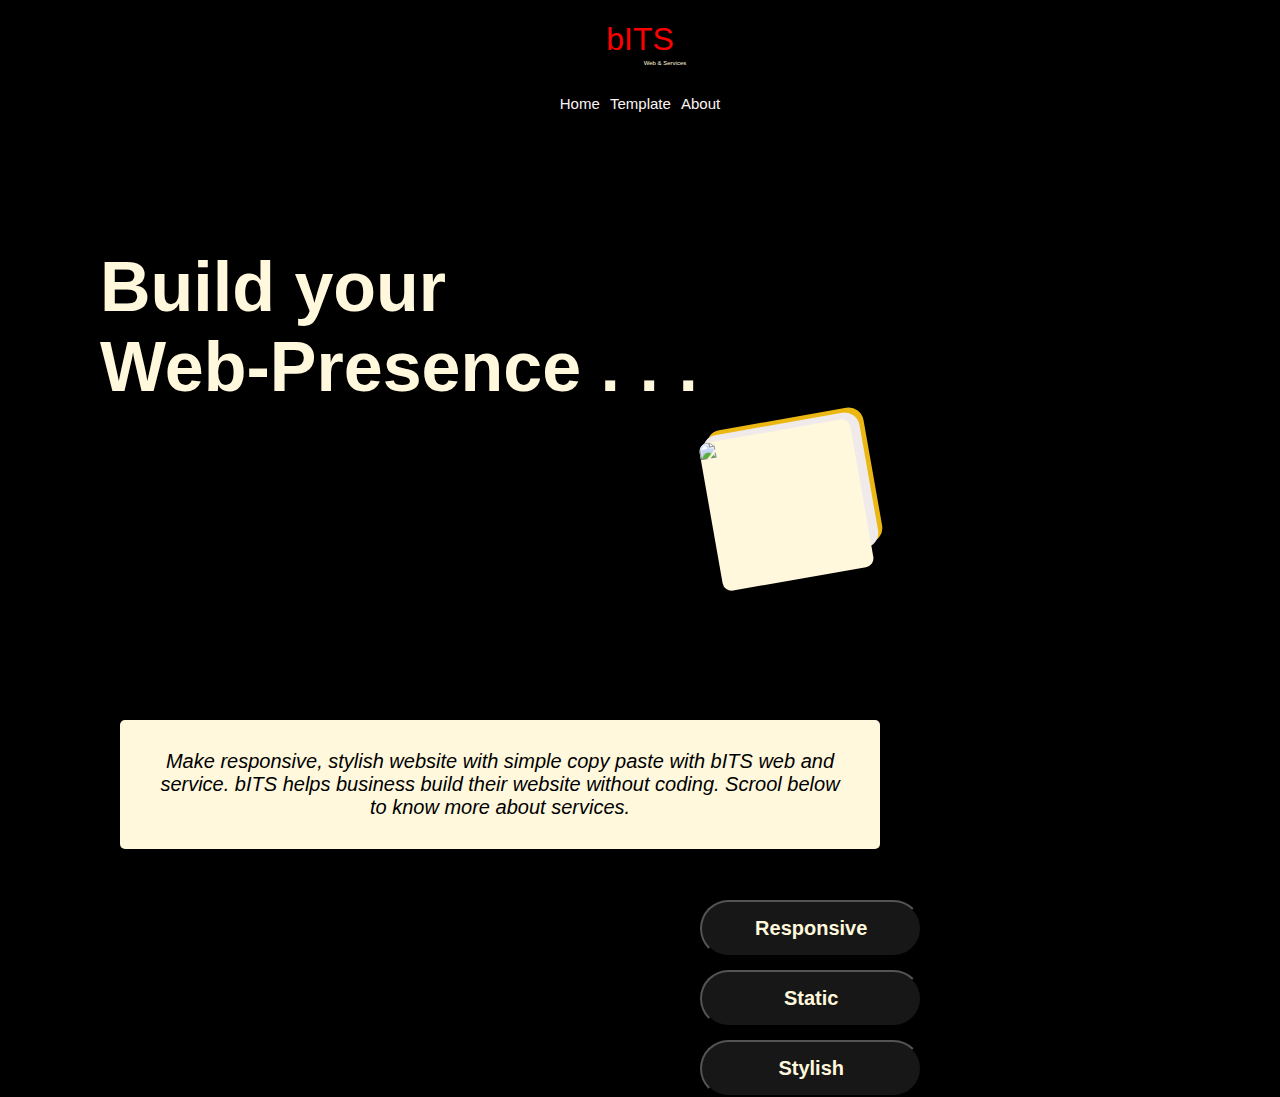
==== index.html @ 010cbac4 "improve responsiveness" ====
<!DOCTYPE html>
<html lang="en">
<head>
    <meta charset="UTF-8">
    <meta http-equiv="X-UA-Compatible" content="IE=edge">
    <meta name="viewport" content="width=device-width, initial-scale=1.0">
    <title>bITS - web services</title>
    <link rel="stylesheet" href="style.css">
    
</head>
<body>
    

<!-- This is heading -->
 <div class="heading">   
<h1 id="Main">bITS</h1>
<h4 id="Sub">Web & Services</h4>
</div>


<!-- Navagation -->
<H3 align="center">
    <div class="nav"> <a class="home"> Home </a> <a class="template">Template</a> <a class="about">About</a></div>

</H3>



<!-- Content -->
<h1 class="conthead"> Build your<br>Web-Presence . . .</h1> <br>

<!-- lOGO -->
<a></a>

<h1 class="box">
    box1
</h1>
<h1 class="box3">
    box1
</h1>

<h1 align="center">
    <img class="logo" align="center" src="Logo.jpg" alt="logo"></h1>




<!-- /* Paragraph 1 */ -->

    
<a> <p class="paragraph">Make responsive, stylish website with simple copy paste with bITS web and service. bITS helps business build their website without coding. Scrool below to know more about services. <p> </a>

<!-- Features -->
<a>
    <button class="fet1">Responsive</button> <br>
    <button class="fet2">Static</button><br>
    <button class="fet3">Stylish</button><br>
</a>

</body>
</html>
---- style.css ----
body{
    
    background-color: rgb(0, 0, 0);
    font-family: 'Gill Sans', 'Gill Sans MT', Calibri, 'Trebuchet MS', sans-serif;
    color: cornsilk;
    user-select: none;
    
}
/* Heading */
.heading{
    text-align: center;

}

#Main{
    font-weight: 300;
    color: red;
    
}

#Sub{
    font-size: 6px;
    font-weight: 100;
    position: relative;
    top: -20px;
    left: 25px;
    
}

/* Navagation */

.nav{
    color: rgb(252, 244, 244);
    padding: 10px;
    margin: 10px;
    font-weight: 200;
    font-size: 15px;
    position: relative;
    top: -20px;
    text-align: center;
}

.home, .about, .template{
    padding: 3px;
}


.home:hover{
    font-size: 20px;
    color: rgb(255, 255, 255);
    background-color: rgb(255, 0, 0);
    border-radius: 10px;
    padding: 5px;
    transition: 0.5s;

}

.template:hover{
    font-size: 20px;
    color: rgb(255, 255, 255);
    background-color: rgb(255, 0, 0);
    border-radius: 10px;
    padding: 5px;
    transition: 0.5s;
}

.about:hover{
    font-size: 20px;
    color: rgb(255, 255, 255);
    background-color: rgb(255, 0, 0);
    border-radius: 10px;
    padding: 5px;
    transition: 0.5s;

}


/* Content styling */

.conthead{
    position: absolute;
    top: 200px;
    left: 100px;
    font-size: 70px;
    
}

.conthead{
    animation: type 3s steps(29);
    transition: 3s;
    overflow: hidden;
    
    border-right: 40px white
    width: (29);

}

@keyframes type {
    0% {
        width: 0ch;
        transition: 3s;
    }
    100%{
        width: 29ch;
        transition: 3s;
    }

}




/* logo */

.logo{
    height: 150px;
    width: 153px;
    rotate: 8;
    position: absolute;
    top: 427px;
    left: 707px;
    -webkit-transform: rotate(-10deg);
    background-color: cornsilk;
    margin: 3px;
    border-radius: 9px;


}



.box{

    background-color: rgb(235, 184, 19);
    padding: 50px 42px;
    -webkit-transform: rotate(-10deg);
    position: absolute;
    left: 710px;
    top: 413px;
    margin: 5px;
    border-radius: 15px;
    
    

}

.box3{

    background-color: rgb(240, 234, 234);
    padding: 50px 42px;
    -webkit-transform: rotate(-10deg);
    position: absolute;
    left: 703.9px;
    top: 416px;
    margin: 7px;
    border-radius: 15px;
    
    

}

/* Responsiveness */
@media screen and (max-width: 600px) {
    .logo{
        display: none;
    }
    
}

@media screen and (max-width: 600px) {
    .logo{
        display: none;
    }
    
}

@media screen and (max-width: 600px) {
    .box{
        display: none;
    }
    
}
@media screen and (max-width: 600px) {
    .box3{
        display: none;
    }
    
}

@media screen and (max-width: 594px){
    .conthead{
        font-size: 70px;
    left: 80px;

    }
}


@media screen and (max-width: 534px){
    .conthead{
        font-size: 50px;
    left: 70px;

    }
}

@media screen and (max-width: 408px){
    .conthead{
        font-size: 40px;
        left: 60px;

    }
}

@media screen and (max-width:353px) {
    .conthead{
        font-size: 35px;
        left:60px;
    }
}



/* Paragraph 1 */

.paragraph{
    position: absolute;
    justify-content: center;
    text-align: center;
    top: 700px;
    left: 100px;
    color: black;
    background-color: cornsilk;
    border-radius: 5px;
    text-align: center;
    max-width: 700px ;
    max-height: 90%;
    margin: 20px;
    padding: 30px;
    font-weight: 500;
    font-style: oblique;
    font-size: 20px;
}


.paragraph:hover{
    background-color: rgba(193, 243, 93, 0.781);
    color: whitesmoke;
    transition: 0.5s;
}

/* Features */

.fet1{
    position: absolute;
    justify-content: center;
    text-align: center;
    top: 900px;
    left: 700px;
    padding: 15px;
    border-radius: 30px;
    width: 20ch;
    background-color: #171717;
    color: cornsilk;
    font-size: 20px;
    font-weight: 600;

}


.fet2{
    position: absolute;
    justify-content: right;
    text-align: center;
    top: 970px;
    left: 700px;
    padding: 15px;
    width: 20ch;
    border-radius: 30px;
    background-color: #171717;
    color: cornsilk;
    font-size: 20px;
    font-weight: 600;

}

.fet3{
    position: absolute;
    justify-content: center;
    text-align: center;
    top: 1040px;
    left: 700px;
    padding: 15px;
    width: 20ch;
    border-radius: 30px;
    background-color: #171717;
    color: cornsilk;
    font-size: 20px;
    font-weight: 600;


}

.fet1:hover{
    background-color: rgb(248, 248, 1);
    padding: 17px;
    transition: 1s;
    border-color: teal;

}
.fet2:hover{
    background-color: rgb(0, 255, 42);
    padding: 17px;
    transition: 1s;

}
.fet3:hover{
    background-color: rgb(0, 255, 191);
    padding: 17px;
    transition: 1s;
}


@media screen and (max-width: 921px) {
    .fet1{
    left: 400px;
    top: 650px;
        
    }
    .fet2{
        left: 500px;
    top: 730px;

    
    }
    .fet3{
        left: 500px;
    top: 800px;

    }
    .paragraph{
        top: 600px;
    }
    
}


@media screen and (max-width: 587px) {

    .fet1{
        left: 200px;
    }
    .fet2{
        left: 200px;
    }
    .fet3{
        left: 200px;
    }
    .paragraph{
        top: 400px;
        


    }
}

@media screen and (max-width: 463px) {

    .fet1{
        left: 100px;
    }
    .fet2{
        left: 100px;
    }
    .fet3{
        left: 100px;
    }
    .paragraph{
        top: 400px;
        left: 60px;
        margin: 0px;
        


    }
}

@media screen and (max-width: 405px) {

    .fet1{
        left: 100px;
    }
    .fet2{
        left: 100px;
    }
    .fet3{
        left: 100px;
    }
    .paragraph{
        top: 350px;
        left: 60px;
        margin: 0px;
        


    }
}

@media screen and (max-width:283px) {
    .paragraph{
        font-size: 18px;
        font-weight: 450;
        padding: 15px;
        top: 30px;
    }
    .fet1{
        left: 70px;
    }
    .fet2{
        left: 70px;
    }
    .fet3{
        left: 70px;
    }

    }
}
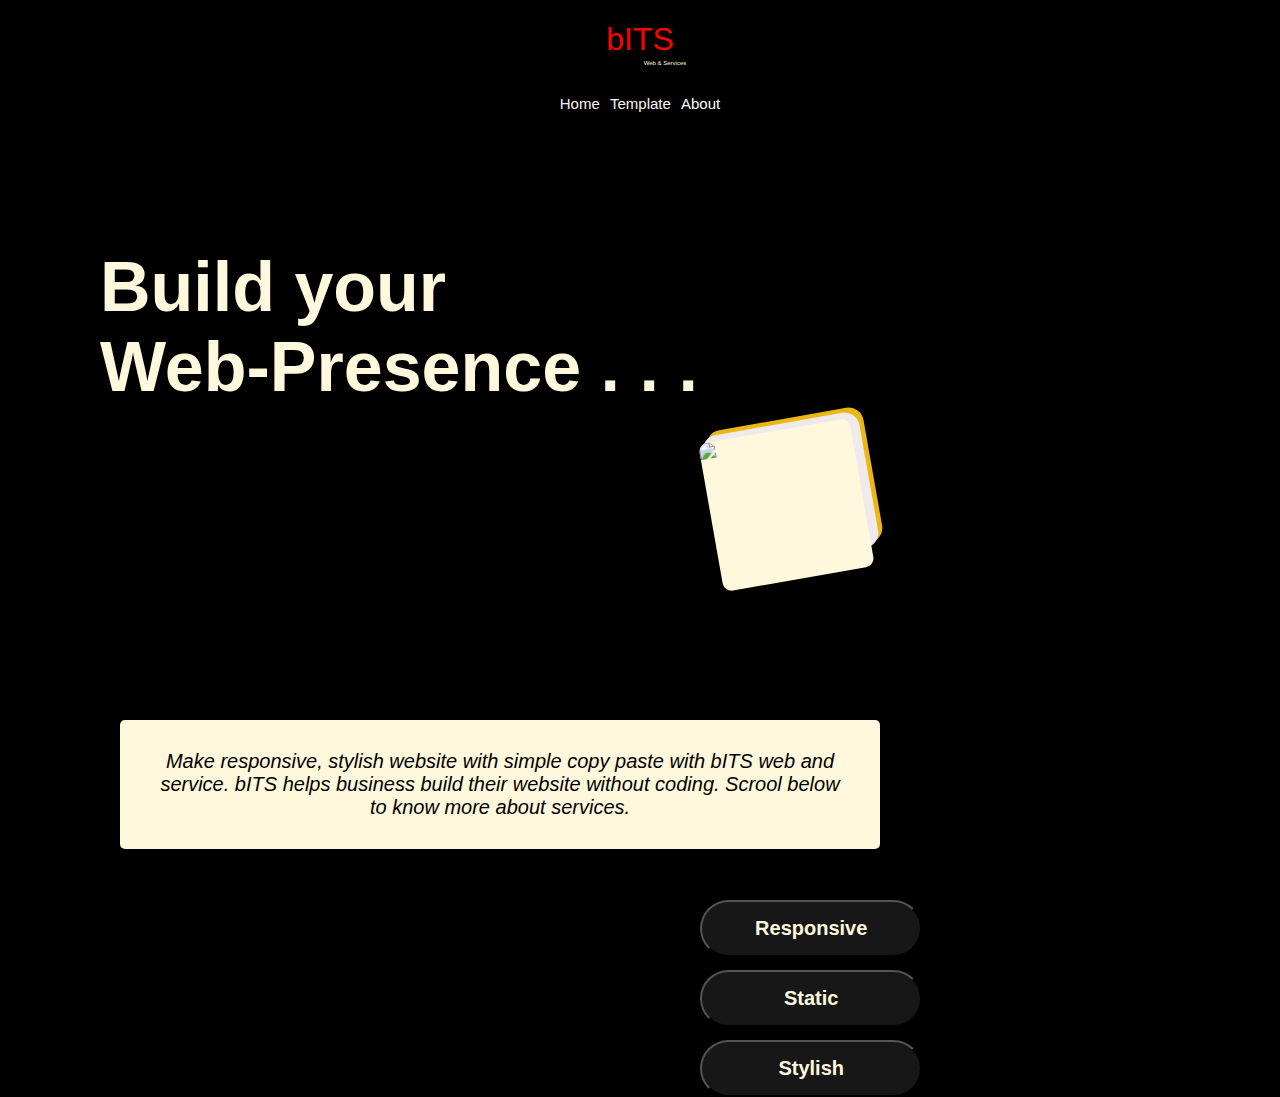
==== commit 15c90711: "a" ====
--- a/index.html
+++ b/index.html
@@ -8,7 +8,7 @@
     <link rel="stylesheet" href="style.css">
     
 </head>
-<body>
+<body link="White" vlink="White" un>
     
 
 <!-- This is heading -->
@@ -20,7 +20,7 @@
 
 <!-- Navagation -->
 <H3 align="center">
-    <div class="nav"> <a class="home"> Home </a> <a class="template">Template</a> <a class="about">About</a></div>
+    <div class="nav"> <a class="home"> Home </a> <a class="template">Template</a> <a href="about.html" class="about">About</a></div>
 
 </H3>
 
--- a/style.css
+++ b/style.css
@@ -43,6 +43,11 @@
 
 .home, .about, .template{
     padding: 3px;
+    
+}
+
+.about{
+    text-decoration: none;
 }
 
 
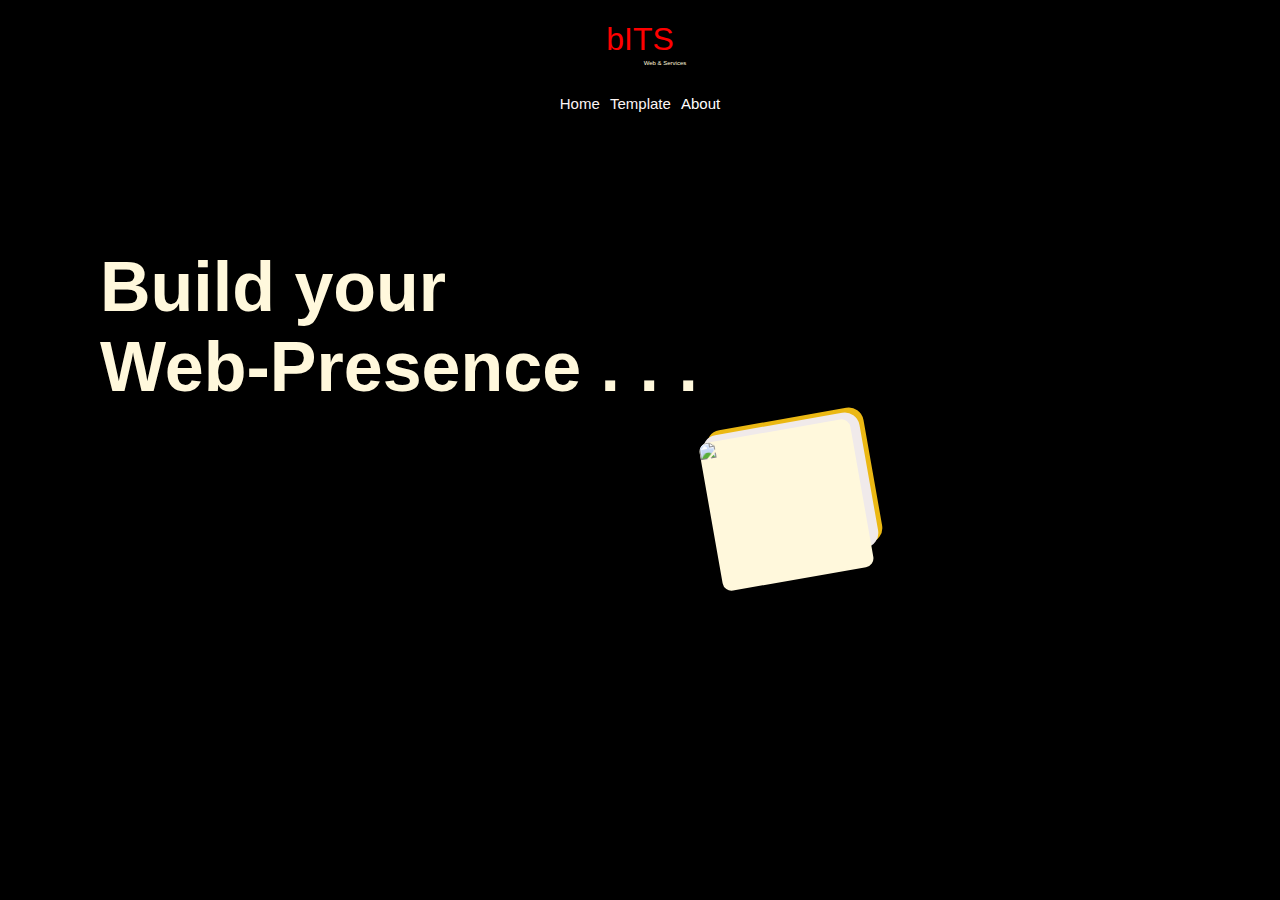
==== commit 2194cefd: "added resposiven" ====
--- a/index.html
+++ b/index.html
@@ -45,17 +45,7 @@
 
 
 
-<!-- /* Paragraph 1 */ -->
 
-    
-<a> <p class="paragraph">Make responsive, stylish website with simple copy paste with bITS web and service. bITS helps business build their website without coding. Scrool below to know more about services. <p> </a>
-
-<!-- Features -->
-<a>
-    <button class="fet1">Responsive</button> <br>
-    <button class="fet2">Static</button><br>
-    <button class="fet3">Stylish</button><br>
-</a>
 
 </body>
 </html>--- a/style.css
+++ b/style.css
@@ -165,32 +165,53 @@
 
 }
 
-/* Responsiveness */
-@media screen and (max-width: 600px) {
-    .logo{
-        display: none;
-    }
-    
-}
-
-@media screen and (max-width: 600px) {
-    .logo{
-        display: none;
-    }
-    
-}
-
-@media screen and (max-width: 600px) {
-    .box{
-        display: none;
-    }
-    
-}
-@media screen and (max-width: 600px) {
-    .box3{
-        display: none;
-    }
-    
+
+
+
+@media screen and (max-width:800px) {
+    .logo{
+        top: 487px;
+        left: 300px;
+    }
+    .box{
+        top: 473px ;
+        left: 306px;
+        }
+    .box3{
+        top: 476px;
+        left: 298px;
+    }
+}
+
+
+@media screen and (max-width:517px) {
+    .logo{
+        top: 487px;
+        left: 180px;
+    }
+    .box{
+        top: 473px ;
+        left: 185px;
+        }
+    .box3{
+        top: 476px;
+        left: 178px;
+    }
+}
+
+@media screen and (max-width:440px) {
+    .logo{
+        top: 487px;
+        left: 105px;
+    }
+    .box{
+        top: 473px ;
+        left: 109px;
+        }
+    .box3{
+        top: 476px;
+        left: 102px;
+    }
 }
 
 @media screen and (max-width: 594px){
@@ -201,6 +222,20 @@
     }
 }
 
+@media screen and (max-width:287px) {
+    .logo{
+        top: 497px;
+        left: 50px;
+    }
+    .box{
+        top: 483px ;
+        left: 55px;
+        }
+    .box3{
+        top: 486px;
+        left: 47px;
+    }
+}
 
 @media screen and (max-width: 534px){
     .conthead{
@@ -212,7 +247,7 @@
 
 @media screen and (max-width: 408px){
     .conthead{
-        font-size: 40px;
+        font-size: 45px;
         left: 60px;
 
     }
@@ -220,214 +255,16 @@
 
 @media screen and (max-width:353px) {
     .conthead{
-        font-size: 35px;
+        font-size: 42px;
         left:60px;
     }
 }
 
 
 
-/* Paragraph 1 */
-
-.paragraph{
-    position: absolute;
-    justify-content: center;
-    text-align: center;
-    top: 700px;
-    left: 100px;
-    color: black;
-    background-color: cornsilk;
-    border-radius: 5px;
-    text-align: center;
-    max-width: 700px ;
-    max-height: 90%;
-    margin: 20px;
-    padding: 30px;
-    font-weight: 500;
-    font-style: oblique;
-    font-size: 20px;
-}
-
-
-.paragraph:hover{
-    background-color: rgba(193, 243, 93, 0.781);
-    color: whitesmoke;
-    transition: 0.5s;
-}
-
-/* Features */
-
-.fet1{
-    position: absolute;
-    justify-content: center;
-    text-align: center;
-    top: 900px;
-    left: 700px;
-    padding: 15px;
-    border-radius: 30px;
-    width: 20ch;
-    background-color: #171717;
-    color: cornsilk;
-    font-size: 20px;
-    font-weight: 600;
-
-}
-
-
-.fet2{
-    position: absolute;
-    justify-content: right;
-    text-align: center;
-    top: 970px;
-    left: 700px;
-    padding: 15px;
-    width: 20ch;
-    border-radius: 30px;
-    background-color: #171717;
-    color: cornsilk;
-    font-size: 20px;
-    font-weight: 600;
-
-}
-
-.fet3{
-    position: absolute;
-    justify-content: center;
-    text-align: center;
-    top: 1040px;
-    left: 700px;
-    padding: 15px;
-    width: 20ch;
-    border-radius: 30px;
-    background-color: #171717;
-    color: cornsilk;
-    font-size: 20px;
-    font-weight: 600;
-
-
-}
-
-.fet1:hover{
-    background-color: rgb(248, 248, 1);
-    padding: 17px;
-    transition: 1s;
-    border-color: teal;
-
-}
-.fet2:hover{
-    background-color: rgb(0, 255, 42);
-    padding: 17px;
-    transition: 1s;
-
-}
-.fet3:hover{
-    background-color: rgb(0, 255, 191);
-    padding: 17px;
-    transition: 1s;
-}
-
-
-@media screen and (max-width: 921px) {
-    .fet1{
-    left: 400px;
-    top: 650px;
-        
-    }
-    .fet2{
-        left: 500px;
-    top: 730px;
-
-    
-    }
-    .fet3{
-        left: 500px;
-    top: 800px;
-
-    }
-    .paragraph{
-        top: 600px;
-    }
-    
-}
-
-
-@media screen and (max-width: 587px) {
-
-    .fet1{
-        left: 200px;
-    }
-    .fet2{
-        left: 200px;
-    }
-    .fet3{
-        left: 200px;
-    }
-    .paragraph{
-        top: 400px;
-        
-
-
-    }
-}
-
-@media screen and (max-width: 463px) {
-
-    .fet1{
-        left: 100px;
-    }
-    .fet2{
-        left: 100px;
-    }
-    .fet3{
-        left: 100px;
-    }
-    .paragraph{
-        top: 400px;
-        left: 60px;
-        margin: 0px;
-        
-
-
-    }
-}
-
-@media screen and (max-width: 405px) {
-
-    .fet1{
-        left: 100px;
-    }
-    .fet2{
-        left: 100px;
-    }
-    .fet3{
-        left: 100px;
-    }
-    .paragraph{
-        top: 350px;
-        left: 60px;
-        margin: 0px;
-        
-
-
-    }
-}
-
-@media screen and (max-width:283px) {
-    .paragraph{
-        font-size: 18px;
-        font-weight: 450;
-        padding: 15px;
-        top: 30px;
-    }
-    .fet1{
-        left: 70px;
-    }
-    .fet2{
-        left: 70px;
-    }
-    .fet3{
-        left: 70px;
-    }
-
-    }
-}
+
+
+
+
+
+
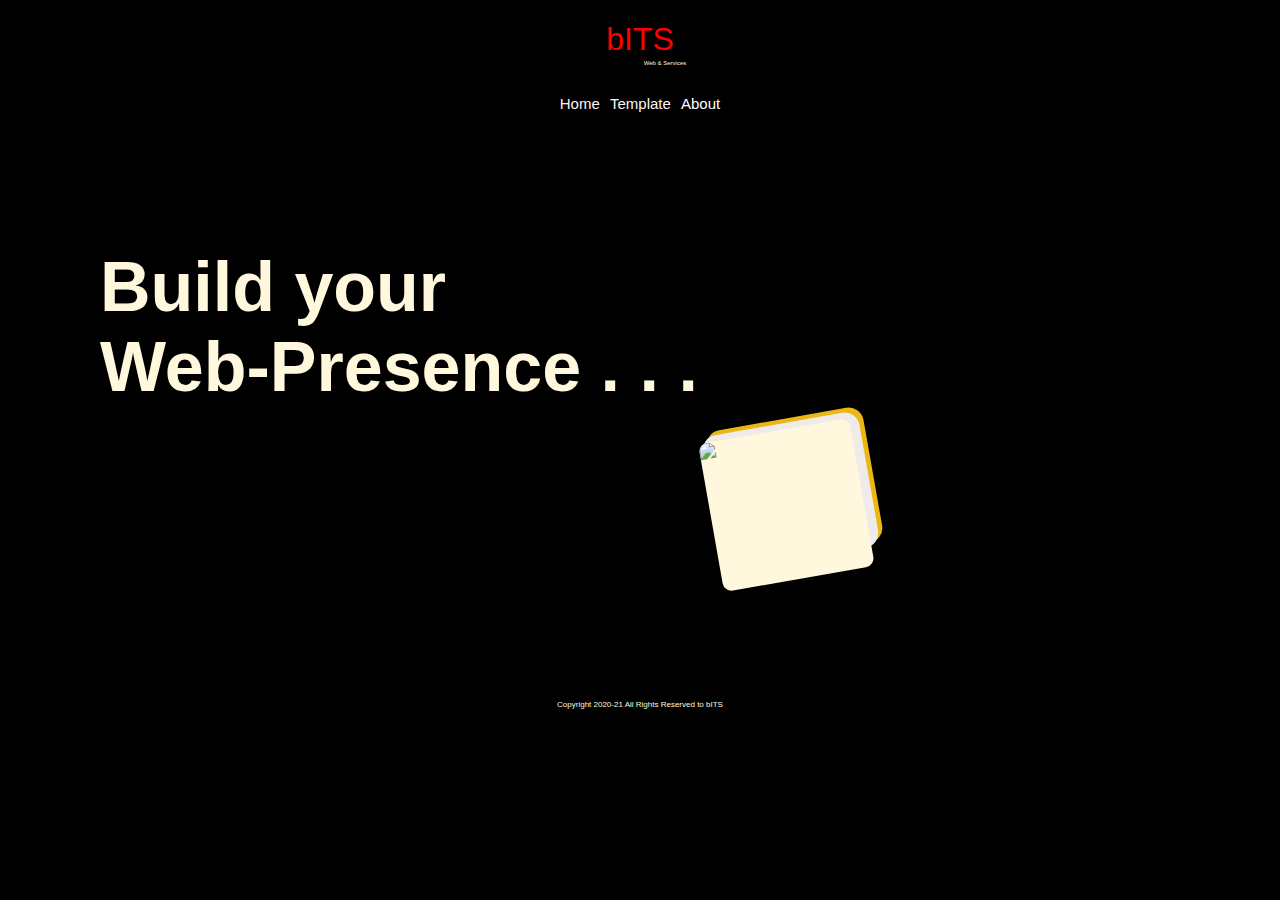
==== commit 268944c3: "now onn mobile also" ====
--- a/index.html
+++ b/index.html
@@ -44,8 +44,8 @@
 
 
 
-
-
-
+<footer>
+<h4 class="fot" align=center> Copyright 2020-21 All Rights Reserved to bITS</h4>
+</footer>
 </body>
 </html>--- a/style.css
+++ b/style.css
@@ -268,3 +268,14 @@
 
 
 
+
+
+
+.fot{
+    text-decoration: none;
+    font-size: 8px;
+    font-weight: 100;
+    display: block;
+    position: relative;
+    top: 500px;
+}